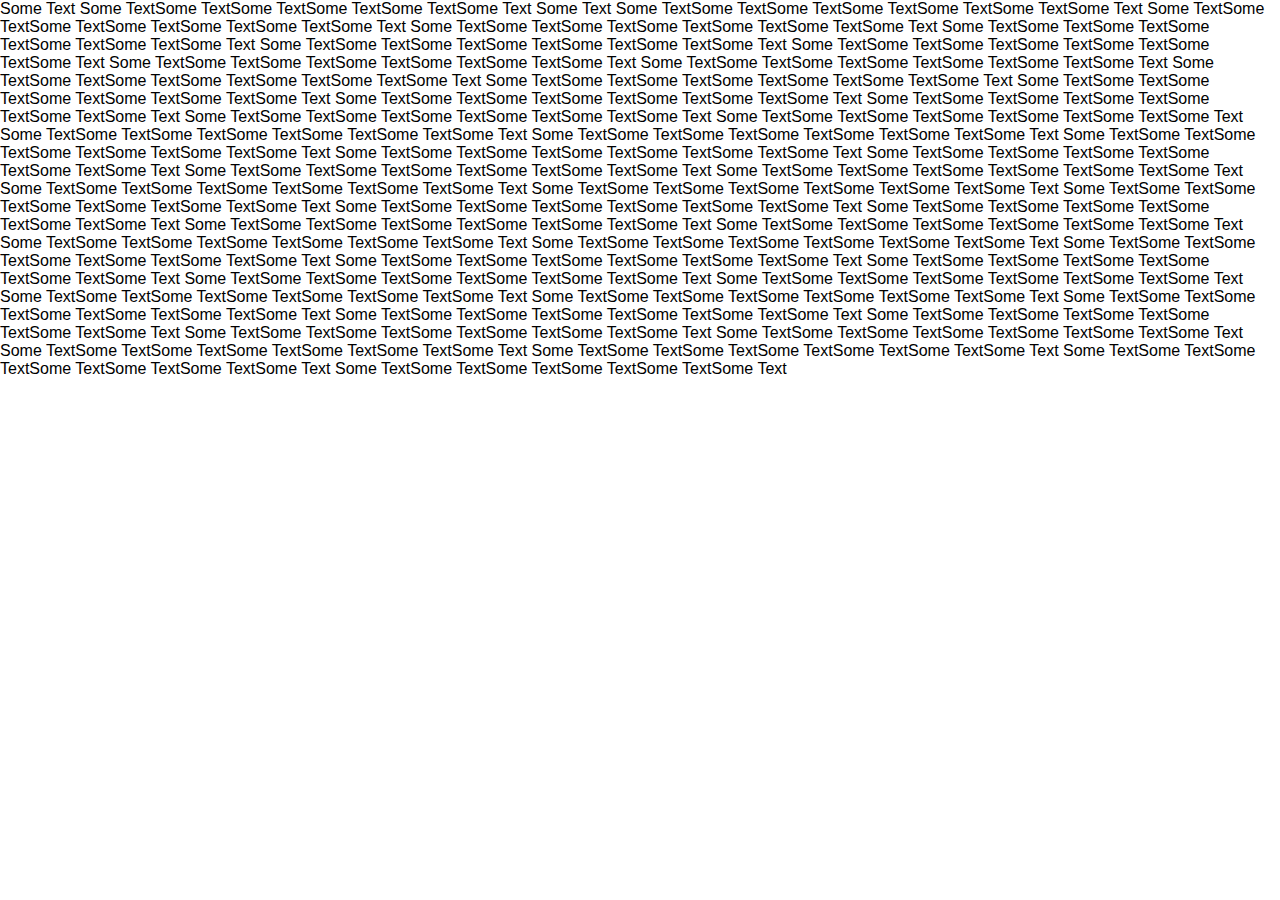
==== about.html @ 3fa18996 "disabled content scroll when on team/about, started about section" ====
<html>
    <head>
        <meta charset="UTF-8">
        <meta http-equiv="content-type" content="text/html;charset=utf-8"/>
        <meta http-equiv="X-UA-Compatible" content="IE=Edge,chrome=1">
        <title>TEDxISTAlameda</title>

		<meta name="description" content="TEDxISTAlameda (x = independently organized TEDx event)."/>
        <link rel="icon" type="image/x-icon" href="images/_favicon.png"/>
        <meta name="viewport" content="initial-scale=1.0, maximum-scale=1.0, user-scalable=no, width=device-width"/>
        <meta property="og:title" content="TEDxISTAlameda"/>
        <meta property="og:type" content="website"/>
        <meta property="og:site_name" content="TEDxISTAlameda"/>
        <meta property="og:url" content="https://tedxistalameda.com/"/>
        <!--<meta property="og:image" content="https://tedxistalameda.com/images/tedxistalameda_social.jpg"/>-->
        <meta property="og:description" content="TEDxISTAlameda."/>
        <meta name="twitter:card" content="summary"/>
        <meta name="twitter:description" content="TEDxISTAlameda."/>
        <meta name="twitter:title" content="TEDxISTAlameda"/>
        <meta name="twitter:site" content="@TEDxISTAlameda"/>
        <!--<meta name="twitter:image" content="https://tedxistalameda.com/images/tedxistalameda_social.jpg"/> -->
		
        <link href="css/tedxistalameda.css" rel="stylesheet" type='text/css'>
		<link href="css/team.css" rel="stylesheet" type='text/css'>

	</head>
    <body>
    <div>
        Some Text Some TextSome TextSome TextSome TextSome TextSome Text Some Text Some TextSome TextSome TextSome TextSome TextSome TextSome Text Some TextSome TextSome TextSome TextSome TextSome TextSome Text Some TextSome TextSome TextSome TextSome TextSome TextSome Text Some TextSome TextSome TextSome TextSome TextSome TextSome Text Some TextSome TextSome TextSome TextSome TextSome TextSome Text Some TextSome TextSome TextSome TextSome TextSome TextSome Text Some TextSome TextSome TextSome TextSome TextSome TextSome Text Some TextSome TextSome TextSome TextSome TextSome TextSome Text Some TextSome TextSome TextSome TextSome TextSome TextSome Text Some TextSome TextSome TextSome TextSome TextSome TextSome Text Some TextSome TextSome TextSome TextSome TextSome TextSome Text Some TextSome TextSome TextSome TextSome TextSome TextSome Text Some TextSome TextSome TextSome TextSome TextSome TextSome Text Some TextSome TextSome TextSome TextSome TextSome TextSome Text Some TextSome TextSome TextSome TextSome TextSome TextSome Text Some TextSome TextSome TextSome TextSome TextSome TextSome Text Some TextSome TextSome TextSome TextSome TextSome TextSome Text Some TextSome TextSome TextSome TextSome TextSome TextSome Text Some TextSome TextSome TextSome TextSome TextSome TextSome Text Some TextSome TextSome TextSome TextSome TextSome TextSome Text Some TextSome TextSome TextSome TextSome TextSome TextSome Text Some TextSome TextSome TextSome TextSome TextSome TextSome Text Some TextSome TextSome TextSome TextSome TextSome TextSome Text Some TextSome TextSome TextSome TextSome TextSome TextSome Text Some TextSome TextSome TextSome TextSome TextSome TextSome Text Some TextSome TextSome TextSome TextSome TextSome TextSome Text Some TextSome TextSome TextSome TextSome TextSome TextSome Text Some TextSome TextSome TextSome TextSome TextSome TextSome Text Some TextSome TextSome TextSome TextSome TextSome TextSome Text Some TextSome TextSome TextSome TextSome TextSome TextSome Text Some TextSome TextSome TextSome TextSome TextSome TextSome Text Some TextSome TextSome TextSome TextSome TextSome TextSome Text Some TextSome TextSome TextSome TextSome TextSome TextSome Text Some TextSome TextSome TextSome TextSome TextSome TextSome Text Some TextSome TextSome TextSome TextSome TextSome TextSome Text Some TextSome TextSome TextSome TextSome TextSome TextSome Text Some TextSome TextSome TextSome TextSome TextSome TextSome Text Some TextSome TextSome TextSome TextSome TextSome TextSome Text Some TextSome TextSome TextSome TextSome TextSome TextSome Text Some TextSome TextSome TextSome TextSome TextSome TextSome Text Some TextSome TextSome TextSome TextSome TextSome TextSome Text Some TextSome TextSome TextSome TextSome TextSome TextSome Text Some TextSome TextSome TextSome TextSome TextSome TextSome Text Some TextSome TextSome TextSome TextSome TextSome TextSome Text Some TextSome TextSome TextSome TextSome TextSome TextSome Text Some TextSome TextSome TextSome TextSome TextSome TextSome Text Some TextSome TextSome TextSome TextSome TextSome Text
    </div>
    </body>
</html>
---- css/tedxistalameda.css ----
/*! horizontal.css | MIT License */

html {
  font-family: Helvetica;
  /* 1 */
  -ms-text-size-adjust: 100%;
  /* 2 */
  -webkit-text-size-adjust: 100%;
  /* 2 */ }

/**
 * Remove default margin.
 */
body {
  margin: 0;}

/* HTML5 display definitions
   ========================================================================== */
/**
 * Correct `block` display not defined for any HTML5 element in IE 8/9.
 * Correct `block` display not defined for `details` or `summary` in IE 10/11
 * and Firefox.
 * Correct `block` display not defined for `main` in IE 11.
 */
article,
aside,
details,
figcaption,
figure,
footer,
header,
hgroup,
main,
menu,
nav,
section,
summary {
  display: block;}

/**
 * 1. Correct `inline-block` display not defined in IE 8/9.
 * 2. Normalize vertical alignment of `progress` in Chrome, Firefox, and Opera.
 */
audio,
canvas,
progress,
video {
  display: inline-block;
  /* 1 */
  vertical-align: baseline;
  /* 2 */ }

/**
 * Prevent modern browsers from displaying `audio` without controls.
 * Remove excess height in iOS 5 devices.
 */
audio:not([controls]) {
  display: none;
  height: 0; }

/**
 * Address `[hidden]` styling not present in IE 8/9/10.
 * Hide the `template` element in IE 8/9/11, Safari, and Firefox < 22.
 */
[hidden],
template {
  display: none; }

/* Links
   ========================================================================== */
/**
 * Remove the gray background color from active links in IE 10.
 */
a {
  background-color: transparent; }

/**
 * Improve readability when focused and also mouse hovered in all browsers.
 */
a:active,
a:hover, a:focus {
  	outline: none; 
  	text-decoration: none;
	color: #ff2100;
}

/* Text-level semantics
   ========================================================================== */
/**
 * Address styling not present in IE 8/9/10/11, Safari, and Chrome.
 */
abbr[title] {
  border-bottom: 1px dotted; }

/**
 * Address style set to `bolder` in Firefox 4+, Safari, and Chrome.
 */
b,
strong {
  font-weight: bold; }

/**
 * Address styling not present in Safari and Chrome.
 */
dfn {
  font-style: italic; }

/**
 * Address variable `h1` font-size and margin within `section` and `article`
 * contexts in Firefox 4+, Safari, and Chrome.
 */
h1 {
  font-size: 2em;
  margin: 0.67em 0; }

/**
 * Address styling not present in IE 8/9.
 */
mark {
  background: #ff0;
  color: #000; }

/**
 * Address inconsistent and variable font size in all browsers.
 */
small {
  font-size: 80%; }

/**
 * Prevent `sub` and `sup` affecting `line-height` in all browsers.
 */
sub,
sup {
  font-size: 75%;
  line-height: 0;
  position: relative;
  vertical-align: baseline; }

sup {
  top: -0.5em; }

sub {
  bottom: -0.25em; }

/* Embedded content
   ========================================================================== */
/**
 * Remove border when inside `a` element in IE 8/9/10.
 */
img {
  border: 0; }

/**
 * Correct overflow not hidden in IE 9/10/11.
 */
svg:not(:root) {
  overflow: hidden; }

/*.nav_logo-svg path {
  fill-opacity: 0;
  stroke: #000;
  stroke-width: 3;
  stroke-dasharray: 870;
  stroke-dashoffset: 870;
  animation: draw 10s 1 linear forwards;
}*/

@keyframes draw {
  95% {
    stroke-dashoffset: 0;
	fill-opacity: 0;
  }
  100% {
	stroke-width: 0;
	fill-opacity: 1;
  }
}

.pirates {
	position: absolute;
  	margin: auto;
	left: 0;
	top: -110px;
	z-index: -1;
	transform: scaleX(-1);
}

.pirates path {
  fill-opacity: 0;
  stroke: #FFF;
  stroke-width: 3;
  stroke-dasharray: 870;
  stroke-dashoffset: 870;
  animation: draw 10s 1 linear forwards;
}



/* Grouping content
   ========================================================================== */
/**
 * Address margin not present in IE 8/9 and Safari.
 */
figure {
  margin: 1em 40px; }

/**
 * Address differences between Firefox and other browsers.
 */
hr {
  -moz-box-sizing: content-box;
  box-sizing: content-box;
  height: 0; }

/**
 * Contain overflow in all browsers.
 */
pre {
  overflow: auto; }

/**
 * Address odd `em`-unit font size rendering in all browsers.
 */
code,
kbd,
pre,
samp {
  font-family: monospace, monospace;
  font-size: 1em; }

/* Forms
   ========================================================================== */
/**
 * Known limitation: by default, Chrome and Safari on OS X allow very limited
 * styling of `select`, unless a `border` property is set.
 */
/**
 * 1. Correct color not being inherited.
 *    Known issue: affects color of disabled elements.
 * 2. Correct font properties not being inherited.
 * 3. Address margins set differently in Firefox 4+, Safari, and Chrome.
 */
button,
input,
optgroup,
select,
textarea {
  color: inherit;
  /* 1 */
  font: inherit;
  /* 2 */
  margin: 0;
  /* 3 */ }

/**
 * Address `overflow` set to `hidden` in IE 8/9/10/11.
 */
button {
  overflow: visible; }

/**
 * Address inconsistent `text-transform` inheritance for `button` and `select`.
 * All other form control elements do not inherit `text-transform` values.
 * Correct `button` style inheritance in Firefox, IE 8/9/10/11, and Opera.
 * Correct `select` style inheritance in Firefox.
 */
button,
select {
  text-transform: none; }

/**
 * 1. Avoid the WebKit bug in Android 4.0.* where (2) destroys native `audio`
 *    and `video` controls.
 * 2. Correct inability to style clickable `input` types in iOS.
 * 3. Improve usability and consistency of cursor style between image-type
 *    `input` and others.
 */
button,
html input[type="button"],
input[type="reset"],
input[type="submit"] {
  -webkit-appearance: button;
  /* 2 */
  cursor: pointer;
  /* 3 */ }

/**
 * Re-set default cursor for disabled elements.
 */
button[disabled],
html input[disabled] {
  cursor: default; }

/**
 * Remove inner padding and border in Firefox 4+.
 */
button::-moz-focus-inner,
input::-moz-focus-inner {
  border: 0;
  padding: 0; }

/**
 * Address Firefox 4+ setting `line-height` on `input` using `!important` in
 * the UA stylesheet.
 */
input {
  line-height: normal; }

/**
 * It's recommended that you don't attempt to style these elements.
 * Firefox's implementation doesn't respect box-sizing, padding, or width.
 *
 * 1. Address box sizing set to `content-box` in IE 8/9/10.
 * 2. Remove excess padding in IE 8/9/10.
 */
input[type="checkbox"],
input[type="radio"] {
  box-sizing: border-box;
  /* 1 */
  padding: 0;
  /* 2 */ }

/**
 * Fix the cursor style for Chrome's increment/decrement buttons. For certain
 * `font-size` values of the `input`, it causes the cursor style of the
 * decrement button to change from `default` to `text`.
 */
input[type="number"]::-webkit-inner-spin-button,
input[type="number"]::-webkit-outer-spin-button {
  height: auto; }

/**
 * 1. Address `appearance` set to `searchfield` in Safari and Chrome.
 * 2. Address `box-sizing` set to `border-box` in Safari and Chrome
 *    (include `-moz` to future-proof).
 */
input[type="search"] {
  -webkit-appearance: textfield;
  /* 1 */
  -moz-box-sizing: content-box;
  -webkit-box-sizing: content-box;
  /* 2 */
  box-sizing: content-box; }

/**
 * Remove inner padding and search cancel button in Safari and Chrome on OS X.
 * Safari (but not Chrome) clips the cancel button when the search input has
 * padding (and `textfield` appearance).
 */
input[type="search"]::-webkit-search-cancel-button,
input[type="search"]::-webkit-search-decoration {
  -webkit-appearance: none; }

/**
 * Define consistent border, margin, and padding.
 */
fieldset {
  border: 1px solid #c0c0c0;
  margin: 0 2px;
  padding: 0.35em 0.625em 0.75em; }

/**
 * 1. Correct `color` not being inherited in IE 8/9/10/11.
 * 2. Remove padding so people aren't caught out if they zero out fieldsets.
 */
legend {
  border: 0;
  /* 1 */
  padding: 0;
  /* 2 */ }

/**
 * Remove default vertical scrollbar in IE 8/9/10/11.
 */
textarea {
  overflow: auto; }

/**
 * Don't inherit the `font-weight` (applied by a rule above).
 * NOTE: the default cannot safely be changed in Chrome and Safari on OS X.
 */
optgroup {
  font-weight: bold; }

/* Tables
   ========================================================================== */
/**
 * Remove most spacing between table cells.
 */
table {
    border-collapse: collapse;
    border-spacing: 0;
}

td, th {
    padding: 0;
}

* {
    box-sizing: border-box;
    -webkit-box-sizing: border-box;
    -moz-box-sizing: border-box; }

h2 p {
	margin: 0;
}

ul,
li {
  display: inline-block;
  list-style-type: none;
  margin: 0;
  padding: 0; }

.group:after, .menu__artist-grid:after, .menu__col-container:after {
    content: "";
    display: table;
    clear: both;
}

html, body {
    margin: 0;
    padding: 0;
    color: #000;
    height: 100%;
    width: 100%;
    overflow: hidden;
}

body {
    background: #FFF;
}

html {
    overflow-y: scroll;
}


/* Starts here -------------------- */
main {
  font-family: "Helvetica", Helvetica, "Helvetica Neue", HelveticaNeue, Arial, sans-serif;
  overflow-y: scroll; }


/* NAVIGATION BAR ----------------- */
.nav {
    position: fixed;
    width: 100%;
    min-height: 50px;
    height: 10vh;
    padding-top: 10px;
    z-index: 5;
	visibility: hidden;
	background-color: rgba(255,255,255,0.8)
}

/* TEDxISTAlameda LOGO - svg */
.nav_logo {
    width: 100%;
    height: auto;
    min-height: 50px;
    display: inherit;
    overflow: hidden;
    cursor: default !important; 
    text-align: center;
	filter: blur(0px);
}

.logo-container {
    width: 20%;
    min-width: 256px;
    margin-left: auto;
    margin-right: auto;
    height: 0;
    /* this formula makes sure the aspect ratio of the container equals that of the svg graphic 
    padding-top: (svg height / svg width) * width-value;*/
    padding-top: 4%;
    position: relative;
}

@media(max-width:640px){
   .logo-container {
    float: left;
    margin-left: 3vw;
    margin-right: 0;
}
}

.nav_logo-svg {
	margin-top: 0px;
    position: absolute;
    top: 0; left: 0;
}

/* Hamburguer menu - svg */
body input + label {
  	position: absolute;
  	padding: 5px;
	height 25px;
	width: 25px;
	top: 40%;
	right: 10%;
	z-index: 6;
}
body input + label span {
  position: absolute;
  width: 100%;
  height: 2px;
  top: 50%;
  margin-top: -1px;
  left: 0;
  display: block;
  background: #000;
  transition: 0.2s ease-in-out;
  -moz-transition: 0.2s ease-in-out;
  -webkit-transition: 0.2s ease-in-out;
}
body input + label span:first-child {
  top: -2px;
}
body input + label span:last-child {
  top: 12px;
}

body label:hover {
  cursor: pointer;
}

body input:checked + label span {
  opacity: 0;
  top: 50%;
}
body input:checked + label span:first-child {
  opacity: 1;
  transform: translate(0px, 0px) rotate(-45deg);
}
body input:checked + label span:last-child {
  opacity: 1;
  transform: translate(0px, 0px) rotate(45deg);
}

@media all and (min-width: 1020px) {
    body input + label {
        right: auto;
        left: 50%;
        margin-left: 450px;
    }
}
@media all and (min-width: 1300px) {
    body input + label {
        margin-left: 600px;
    }
}

/* Close button from fullscreen / expandable view - svg */
.nav_x {
    position: absolute;
    top: -30px;
    left: 10%;
    width: 26px;
    height: 26px;
    cursor: pointer;
    z-index: 10;
    transition: transform .2s ease-in-out;
	-moz-transition: transform .2s ease-in-out;
	-webkit-transition: transform .2s ease-in-out;
}
.nav_x:hover {
	transform: translate(-4px,4px) rotate(-90deg);
}

.nav_x span {
	position: absolute;
	top: 60%;
	height: 2px;
	width: 100%;
  	display: inline-block;
  	background: #000;
}
.nav_x span:first-child {
	transform: rotate(45deg);
}
.nav_x span:last-child {
	transform: rotate(-45deg);
}
@media all and (min-width: 1020px) {
    .nav_x {
        left: 50%;
        margin-left: -483px;
    }
}
@media all and (min-width: 1300px) {
    .nav_x {
        margin-left: -600px;
    }
}
/* -------------------------------- */


/* NAVIGATION - LEFT AND RIGHT ARROWS - svg */
.desktop .arrow-left:hover .arrow-left__svg {
    transform: translateX(-8px);
}
.desktop .arrow-right:hover .arrow-right__svg {
    transform: translateX(8px);
}

.list-mask {
    position: absolute;
    width: 100%;
    height: 100%;
    top: 0;
    left: 0;
    overflow: hidden;
	filter: none;
	transition: filter 1s ease-in-out 1s;
}

.blurred {
	filter: blur(10px);
	transition: filter 1s ease-in-out 0.3s;
}

.arrow-left {
    width: 40px;
    height: 58px;
    position: absolute;
    top: 50%;
    left: -80px;
    margin-top: -30px;
    z-index: 3;
    cursor: pointer;
    transition: left .3s ease-in-out;
}

.arrow-left-show {
    left: 0;
}

@media all and (min-width: 330px) {
    .arrow-left-show {
        left: 15px;
    }
}
@media all and (min-width: 780px) {
    .arrow-left-show {
        left: 25px;
    }
}

.arrow-left_svg {
    width: 16px;
    margin: 12px 0 0 12px;
    transition: transform .2s ease-in-out;
}

.arrow-left_shape {
    fill: #000;
}

.arrow-right {
    width: 40px;
    height: 58px;
    position: absolute;
    top: 50%;
    right: -80px;
    margin-top: -30px;
    z-index: 3;
    cursor: pointer;
    transition: right .3s ease-in-out;
}

.arrow-right-show {
    right: 0px;
}

@media all and (min-width: 330px) {
    .arrow-right-show {
        right: 15px;
    }
}
@media all and (min-width: 780px) {
    .arrow-right-show {
        right: 25px;
    }
}

.arrow-right_svg {
    width: 16px;
    margin: 12px 0 0 12px;
    transition: transform .2s ease-in-out;
}

.arrow-right_shape {
    fill: #000;
}
/* -------------------------------- */

/* CONTENT TEAM & ABOUT ----------- */
body input ~ div {
  background-color: rgba(255,255,255,0.8); /*#E0E0E0;*/
  position: fixed;
  overflow-y: scroll;
  top: 90px; bottom: 0; left: 0; right: 0;
  width: 100%; height: 0%;
  transition: 0.5s ease-in-out 0.8s;
  -moz-transition: 0.5s ease-in-out 0.8s;
  -webkit-transition: 0.5s ease-in-out 0.8s;
}

/*
body input ~ div > ul {
  text-align: center;
  position: absolute;
  top: 35%;
  left: 20%;
  right: 20%;
}
body input ~ div > ul > li {
  opacity: 0;
  transition: .5s;
  transition-delay: 0s;
  -moz-transition: .5s;
  -moz-transition-delay: 0s;
  -webkit-transition: .5s;
  -webkit-transition-delay: 0s;
}
body input ~ div > ul > li > a {
  text-decoration: none;
  text-transform: uppercase;
  color: #000;
  font-weight: 700;
  font-family: sans-serif;
  display: block;
  padding: 30px;
}*/

body input:checked ~ div {
	height: 100%;
	/*border: 10px solid #FFF;*/
    transition: height 0.5s ease-in-out 0.2s;
    -moz-transition: height 0.5s ease-in-out 0.2s;
    -webkit-transition: height 0.5s ease-in-out 0.2s;
}

body input ~ div .new_section {
	
    font-size: 36px;
    color: #000 !important;
	font-weight: 200;
	letter-spacing: 1px;
    text-align: center;
    height: auto;
    
	padding: 0;
	opacity: 0;
	transition: 0.5s ease-in-out 0.6s;
	-moz-transition: 0.5s ease-in-out 0.6s;
	-webkit-transition: 0.5s ease-in-out 0.6s;
}

body input:checked ~ div .new_section {
	opacity: 1;
	transition: opacity 0.8s ease-in-out 0.4s;
	-moz-transition: opacity 0.8s ease-in-out 0.4s;
	-webkit-transition: opacity 0.8s ease-in-out 0.4s;
}

body input ~ div .new_section a {
	color: #000;
} 

body input:checked ~ div .new_section_button {
	cursor: pointer;
    transition: color .3s linear;
	-moz-transition: color .3s linear;
	-webkit-transition: color .3s linear;
}

body input ~ div .new_section_button-selected, 
body input ~ div .new_section a:hover {
	color: #FF2100 !important;
}

body input:checked ~ div .new_section_button-selected, 
body input:checked ~ div .new_section a:hover {
	color: #FF2100 !important;
}

body input ~ div .content-list{
	visibility: hidden;
	width: 100%;
	opacity: 0;
	transition: 0.5s ease-in-out 0.4s;
	-moz-transition: 0.5s ease-in-out 0.4s;
	-webkit-transition: 0.5s ease-in-out 0.4s;
}

body input:checked ~ div .content-list{
	visibility: visible;
	opacity: 1;
	transition: opacity 0.5s ease-in-out 0.6s;
	-moz-transition: opacity 0.5s ease-in-out 0.6s;
	-webkit-transition: opacity 0.5s ease-in-out 0.6s;
}

.content {
	position: fixed;
	/*display: inline-grid;*/
	width: 90vw;
    height: 60vh; 
	text-align: center;
    bottom: 20vh;
	margin: 0 5vw 0 5vw;
	opacity: 0;
	color: #FF2100;
	transition: opacity 0.8s ease-in-out 0.1s;
	-moz-transition: opacity 0.8s ease-in-out 0.1s;
	-webkit-transition: opacity 0.8s ease-in-out 0.1s;
}

.content_selected {
	opacity: 1;
}

.content-text {
    margin-top: 3vw;
}

body input ~ div .footnote {
	position: fixed;
	width: 100%;
	bottom: 20px;
	margin: 0 auto;
	font-size: 12px;
	font-weight: 400;
	color: #ff2100;
	text-align: center;
	visibility: hidden;
	opacity: 0;
	background-color: rgba(255,255,255,0,5);
	transition: 0.4s ease-in-out 0.2s;
	-moz-transition: 0.4s ease-in-out 0.2s;
	-webkit-transition: 0.4s ease-in-out 0.2s;
}

body input:checked ~ div .footnote {
	opacity: 1;
	visibility: visible;
	transition: opacity 0.5s ease-in-out 0.8s;
	-moz-transition: opacity 0.5s ease-in-out 0.8s;
	-webkit-transition: opacity 0.5s ease-in-out 0.8s;
}

/* -------------------------------- */

/* MENU-LIST OPTIONS -------------- */
.menu-list {
    position: absolute;
    bottom: 50px;
    width: 100%;
    text-align: center;
	vertical-align: center;
    opacity: 0;
	z-index: 0;
	text-decoration: none;
	transition: filter 1s ease-in-out 0.5s;
}

@media all and (min-width: 780px) {
    .menu-list {
        bottom: 30px;
    }
}

.menu-list_item {
    color: #000;
    /*height: 30px;*/
    display: inline-block;
    font-size: 20px;
    padding: 0;
    font-weight: 400;
    margin: 0 0 0 40px;
    letter-spacing: 1px;
    font-family: "Helvetica";
	text-transform: uppercase;
	text-decoration: none;
    transition: color .3s linear;
}

@media all and (min-width: 780px) {
    .menu-list_item {
        font-size: 20px;
        margin-right: 13px;
    }
}

.menu-list_item-disabled {
    color: #ccc !important;
}

.menu-list_item-selected, .menu-list_item:hover {
	color: #ff2100; 
	font-weight: 400;
	text-decoration: none;
}

.menu-list .menu-list_item-disabled.menu-list_item-selected {
    border-color: #ccc !important;
}
/* -------------------------------- */

/* LIST --------------------------- */
.list {
    position: absolute;
    visibility: hidden;
    z-index: 2;
}

.list_item {
    width: 800px;
    height: 500px;
    position: absolute;
    z-index: 0;
}

.list_bg {
    width: 100%;
    height: 100%;
    position: absolute;
    background-color: #00A0E4;
}
.list_item:nth-child(1) .list_bg {
	background-color: #E0E0E0;
}
.list_item:nth-child(2) .list_bg {
	background-color: #00A0E4; /* CHANGE COLOR */
}
.list_item:nth-child(3) .list_bg {
	background-color: #E0E0E0; /* CHANGE COLOR */
}
.list_item:nth-child(4) .list_bg {
	background-color: #292929;
}
.list_item:nth-child(5) .list_bg {
	background-color: #E0E0E0;
}

.bg {
	width: 100%;
    height: 100%;
    position: absolute;
	background-size: cover;
	overflow: hidden;
}

.list_title {
    font-size: 85px;
    line-height: 1em;
	letter-spacing: -5px;
	font-weight: 600;
    color: #FFF;
    position: absolute;
    top: 37%;
    margin-top: -210px;
	margin-left: 0;
    width: 50%;
    text-align: left;
}

.list_subtitle {
	font-size: 22px;
    line-height: 1em;
	font-weight: 600;
    color: #FFF;
    position: absolute;
    top: 37%;
    margin-top: -6%;
	margin-left: 15px;
	display: flex;
    text-align: left;
	opacity: 0;
}

.list_subtitle span:nth-child(1) {
	color:#ff2100; 
	width: 50px;
	opacity: 0;
}

.list_subtitle span:nth-child(2) {
	width: 103px;
	opacity: 0;
}

.list_subtitle span:nth-child(3) {
	width: 115px;
	opacity: 0;
}

.list_blurb {
	font-size: 18px;
	font-weight: 500;
    color: #FFF;
	line-height: 32px;
    position: absolute;
    top: 37%;
	margin-top: 25%;
	margin-left: 15px;
    width: 290px;
    text-align: left;
	opacity: 0;
}

.list_blurb_partners {
	font-size: 15px;
	font-weight: 500;
    color: #FFF;
	line-height: 32px;
    position: absolute;
    top: 37%;
	margin-top: 16%;
	margin-left: 15px;
    width: 290px;
	line-height: 150%;
    text-align: left;
	opacity: 0;
}

@media all and (min-width: 350px) {
    .list_title {
        font-size: 100px;
		letter-spacing: -10px;
		margin-top: -220px;
	}
	.list_subtitle {
		font-size: 27px;
		margin-top: 1%;
	}
	.list_subtitle span:nth-child(1) {
		width: 58px;
	}
	.list_subtitle span:nth-child(2) {
		width: 122px;
	}
	.list_subtitle span:nth-child(3) {
		width: 145px;
	}
	.list_blurb {
		font-size: 20px;
		width: 320px;
		margin-top: 25%;
	}
	.list_blurb_partners {
		font-size: 17px;
		width: 330px;
		margin-top: 8%;
	}
}
@media all and (min-width: 550px) {
    .list_title {
        font-size: 143px;
		letter-spacing: -10px;
		margin-top: -215px;
	}
	.list_subtitle {
		font-size: 36px;
		margin-top: 3.5%;
	}
	.list_subtitle span:nth-child(1) {
		width: 86px;
	}
	.list_subtitle span:nth-child(2) {
		width: 173px;
	}
	.list_subtitle span:nth-child(3) {
		width: 190px;
	}
	.list_blurb {
		font-size: 20px;
		width: 400px;
		margin-top: 22%;
	}
	.list_blurb_partners {
		font-size: 20px;
		width: 500px;
		line-height: 160%;
		margin-top: 7%;
	}
}
@media all and (min-width: 780px) {
    .list_title {
        font-size: 180px;
		letter-spacing: -15px;
		margin-top: -255px;
    }
	.list_subtitle {
		font-size: 45px;
		margin-top: 3%;
	}
	.list_subtitle span:nth-child(1) {
		width: 107px;
	}
	.list_subtitle span:nth-child(2) {
		width: 215px;
	}
	.list_subtitle span:nth-child(3) {
		width: 240px;
	}
	.list_blurb {
		width: 450px;
		margin-top: 16%;
	}
	.list_blurb_partners {
		width: 600px;
		line-height: 180%;
		margin-top: 6%;
	}
}
@media all and (min-width: 1220px) {
    .list_title {
        font-size: 230px;
    }
	.list_subtitle {
		font-size: 61px;
		margin-top: 5%;
	}
	.list_subtitle span:nth-child(1) {
		width: 140px;
	}
	.list_subtitle span:nth-child(2) {
		width: 290px;
	}
	.list_subtitle span:nth-child(3) {
		width: 320px;
	}
	.list_blurb {
		font-size: 24px;
	}
	.list_blurb_partners {
		width: 680px;
		line-height: 200%;
		font-size: 24px;
		margin-top: 8%;
	}
}
@media all and (min-width: 1500px) {
	.list_blurb {
		font-size: 25px;
	}
	.list_blurb_partners {
		font-size: 25px;
	}
}


.list_header {
    position: absolute;
    width: 100%;
    height: 100%;
    overflow: hidden;
}

.list_photo {
	position: absolute;
	width: 400px;
	height: 400px;
	margin-left: -200px;
    margin-top: -200px;
	left: 50%;
	top:50%;
	display: block;
	overflow: hidden;
	box-shadow: 4px 4px 4px 2px rgba(50, 50, 50, 0.15);
	border-color: #fff;
	border-style: solid;
	border-width: 10px 10px 40px 10px;
	transform: filter 0.7s ease-in-out;
	filter: none;
	z-index: 4;
}
.list_photo img {
	width: 400px;
	height: 400px;
	object-fit: cover;
	background-color: #fff;
	transform: scale(1.03);
}

.list_photo .blur {
	filter: blur(4px);
	transform: filter 0.7s ease-in-out;
}
/* -------------------------------- */

/* SECTION ------------------------ */
.item_section {
	display: none;
	position: relative;
	width: 942px;
	height: 260px!important;
	margin: 0px auto 40px auto;
	top: 1240px;
	overflow: hidden;
}

.item_section_news {
	display: none;
	position: relative;
	width: 300px;
	height: 100px; /* Dummy value */
	margin: 0px auto 40px auto;
	top: 1040px; 
	overflow: hidden;
}

.item_section_contest {
	display: none;
	position: relative;
	width: 100%;
	height: 100px; /* Dummy value */
	margin: 0px auto 0px auto;
	top: 100%;
	overflow: hidden;
	background: #000;
}

.item_section_intro {
	display: none;
	position: relative;
	width: 100%;
	height: 100px; /* Dummy value */
	margin: 0px auto 0px auto;
	top: 100%;
	overflow: hidden;
	background: #FFF;
}

.edition{
	display: none;
	width: 942px;
	height: 260px!important;
	margin: 0px auto 40px auto;
	position: relative;
	top: 1240px;
	overflow: hidden;
}

.section__col {
    width: 460px;
	height: 260px;
    margin: 0;
	padding:0;
	float: left;
	background-color: #FFF;
	overflow: hidden;
	position: relative;
}

.section__col:last-child{
	padding: 40px 40px 0px 40px;
}

.section_title {
	position: absolute;
	text-align: center;
	top: 0;
	width: 100%;
	margin: 0;
	z-index: 0;
}

.year {
	font-size: 125px;
	font-weight: 600;
	color: #ff2100;
	display: block;
	margin-bottom: 20px;
	margin-top: 0px;
}

.year:after{
	content: '';
    position: absolute;
    top: 143px;
	left: 0; right: 0;
	margin-left: auto;
	margin-right: auto;
    width: 300px;
    height: 3px;
    background: #292929;
}

.theme {
	font-size: 27px;
	font-weight: 600;
	color: #292929;
}

.theme:after {
	content: '';
    position: absolute;
    top: 213px;
	left: 0; right: 0;
	margin-left: auto;
	margin-right: auto;
    width: 300px;
    height: 3px;
    background: #292929;	
}

.talkcontainer {
	height:100%;
	width:100%;
	overflow:hidden;
	cursor:pointer;
	background: #000;
}

.imgtalk{
	width: 460px;
	height: 360px;
	background-color: #e0e0e0;
	transform: translate(0,-13.9%);
	clip: inset(13.9% 0 13.9% 0);
}

.videotalk{
	width: 100%;
	height: 100%;
}

.hoverlay {
  width: 100%;
  height: 100%;
  position: absolute;
  overflow: hidden;
  top: 0;
  left: 0;
  background: url("../images/ui/youtube1.svg") center / 50px 50px no-repeat;
}

.section__col:hover .hoverlay {
  background: url("../images/ui/youtube2.svg") center / 50px 50px no-repeat;
}

.main-header {
	color: #292929;
	font-size: 29px;
	line-height: 30px;
	font-weight: 700;
	margin: 10px 0 0 0;
}

.main-header:after {
    content: '';
    position: absolute;
    top: 30px;
    left: 40px;
    width: 60px;
    height: 5px;
    background: #ff2100;
}

.speaker{
	color:#ff2100; 
	font-size: 24px;
	margin: 10px 0 10px 0;
}

.excerpt{
	color: #292929;
	font-size: 15px;
	font-weight: 100;
	line-height: 20px;
	margin: 15px 0 15px 0;
}

@media all and (max-width: 1500px) {
	.item_section {
		width: 942px;
	}
	.section__col:first-child {
        width: 460px;
		height: 260px;
    }
    .section__col:last-child {
        width: 480px;
		height: 260px;
    }
}
@media all and (max-width: 1100px) {
	.edition{
		width: 460px;
		height: 200px!important;
	}
	.year {
		margin-top: 20px;
		font-size: 90px;
	}
	.year:after {
		top: 125px;
		width: 250px;
	}
	.theme {
		font-size: 18px;
	}
	.theme:after {
		top: 181px;
		width: 250px;
	}
	.item_section {
		width: 460px;
		height: 500px!important;
	}
	.section__col:first-child {
        width: 460px;
		height: 260px;
    }
    .section__col:last-child {
        width: 460px;
		height: 240px;
    }
	.main-header {
		font-size: 25px;
	}
	.speaker{
		margin: 10px 0 10px 0;
		font-size: 22px;
	}
	.excerpt{
		font-size: 14px;
	}
}
@media all and (max-width: 600px) {
	.edition {
		width: 300px;
		height: 160px!important;
	}
	.year {
		margin-top: 0px;
		font-size: 70px;
	}
	.year:after {
		top: 82px;
		width: 200px;
	}
	.theme {
		font-size: 17px;
	}
	.theme:after {
		display: none;
	}
	.item_section {
		width: 300px;
		height: 370px!important;
	}
	.section__col:first-child {
        width: 300px;
		height: 170px;
    }
    .section__col:last-child {
        width: 300px;
		height: 200px;
		padding: 20px;
    }
	.imgtalk{
		width: 300px;
		height: 236px;

	}
	.main-header {
		font-size: 17px;
		line-height: 22px;
	}
	.main-header:after{
		top:20px;
		left:20px;
		height: 4px;
	}
	.speaker{
		margin: 5px 0 10px 0;
		font-size: 17px;
	}
	.excerpt{
		margin-top: 10px;
		font-size: 11px;
		line-height: 18px;
	}
}

.album__artwork {
    width: 280px;
    height: 210px;
    background-color: #e0e0e0;
	transform: translate(0,-13.8%);
	clip-path: inset(13.8% 0 13.8% 0);
}

@media all and (min-width: 350px) {
    .album__artwork {
        width: 330px;
        height: 248px;
    }
}

@media all and (min-width: 740px) {
    .album__artwork {
        width: 480px;
        height: 360px;
    }
}

@media all and (min-width: 1100px) {
    .album__artwork {
        width: 480px;
        height: 360px;
    }
}

@media all and (min-width: 1300px) {
    .album__artwork {
        width: 480px;
        height: 360px;
    }
}

@media all and (min-width: 1500px) {
    .album__artwork {
        width: 576px;
        height: 432px;
    }
}
/* -------------------------------- */

/* PAGE FOOTER -------------------- */
.page_footer {
	position: relative;
	display: none;
	width: 100%;
	height: 180px!important;
	left: 0;
	top: 1280px;
	overflow: hidden;
	background: rgba(255,255,255,1);
	border-top: 5px solid #ff2100 !important;
}

.page_footer .copyright {
    position: relative;
	font-size: 12px;
	font-weight: 500;
    bottom: 20px;
    width: 100%;
    text-align: center;
    color: #ff2100;
}

.page_footer .footer_title {
	width: 944px;
    display: flex;
	margin: 25px auto 8px auto;
	overflow: hidden;
	clear: both;
}
.page_footer .title {
	float: left;
	width: 460px;
    color: #292929;
    display: block;
    font-size: 20px;
	font-weight: 600;
	border-bottom: 1px solid #292929;
	padding: 0 0 8px 0;
}

.title:first-child{
	width: 320px;
	text-align: left;
}

.title:last-child{
	width: 600px;
	margin-left: 24px;
	text-align: left;
}

.page_footer .subscribe_button {
    background-color: #ff2100;
    color: #fff;
    padding: 9px 12px;
    font-size: 16px;
	letter-spacing: 1px;
	text-align: center;
	width: 170px;
	margin: 0 0 0 10px;
	border: 0;
}

.footer_section {
	width: 944px;
    display: flex;
	margin: 4px auto 45px auto;
	overflow: hidden;    
	clear: both;
}

.fb_svg {
	width: 30px;
	height: 30px;
	margin-right: 10px;
	fill: #000;
}
.fb_svg:hover {
	fill: #ff2100;
}

.tw_svg {
	width: 30px;
	height: 30px;
	margin-right: 10px;
	margin-left: 8px;
	fill: #000;
}

.tw_svg:hover {
	fill: #ff2100;
}

.it_svg {
	width: 30px;
	height: 30px;
	margin-right: 10px;
	margin-left: 10px;
	fill: #000;
}

.it_svg:hover {
	fill: #ff2100;
}

.in_svg {
	width: 30px;
	height: 30px;
	margin-right: 12px;
	margin-left: 10px;
	fill: #000;
}

.in_svg:hover{
	fill: #ff2100;
}

.mail_svg {
	width: 30px;
	height: 30px;
	margin-right: 5px;
	fill: #e0e0e0;
}

.footer_logos {
	display: inline-flex;
	width: 320px;
	text-align: left;
	margin-top: 8px;
}

.footer_subscribe {
	width: 600px;
	height: 40px;
	margin-left: 24px;
	margin-top: 8px;
	display: inline-flex;
}

.input_text {
	width: 380px;
	height: 34px;
	font-size: 20px;
	color: #292929;
	background-color: transparent;
	border: 0;
	border-bottom: 1px solid #e0e0e0;
}

/* do not group these rules */
*::-webkit-input-placeholder {
    color: #e0e0e0;
}
*:-moz-placeholder {
    /* FF 4-18 */
    color: #e0e0e0;
}
*::-moz-placeholder {
    /* FF 19+ */
    color: #e0e0e0;
}
*:-ms-input-placeholder {
    /* IE 10+ */
    color: #e0e0e0;
}

@media all and (max-width: 1100px) {
	.page_footer .footer_title {
		width: 700px;
		margin: 25px auto 8px auto;
	}
	.page_footer .title {
		font-size: 19px;
	}

	.title:first-child{
		width: 240px;
	}

	.title:last-child{
		width: 440px;
		margin-left: 20px;
	}

	.footer_section {
		width: 700px;
	}

	.fb_svg {
		width: 25px;
		height: 25px;
	}

	.tw_svg {
		width: 25px;
		height: 25px;
	}

	.it_svg {
		width: 25px;
		height: 25px;
	}

	.in_svg {
		width: 25px;
		height: 25px;
	}

	.mail_svg {
		width: 25px;
		height: 25px;
		margin-top: 2px;
	}

	.footer_logos {
		width: 240px;
		margin-top: 5px;
	}

	.footer_subscribe {
		width: 440px;
		margin-left: 19px;
		margin-top: 5px;
	}

	.subscribe_button {
		padding: 9px 4px!important;
		font-size: 14px!important;
		width: 120px!important;
		margin: 0!important;
	}

	.input_text {
		width: 285px;
		height: 25px;
		font-size: 17px;
		padding-top: 0px;
	}
}
@media all and (max-width: 800px) {
	.page_footer {
		height: 140px;
	}

	.page_footer .copyright {
		bottom: 40px;
	}

	.page_footer .footer_title {
		width: 480px;
		margin: 25px auto 8px auto;
	}
	.page_footer .title {
		font-size: 16px;
	}
	
	.title:first-child{
		width: 180px;
	}

	.title:last-child{
		width: 300px;
		margin-left: 20px;
	}

	.footer_section {
		width: 480px;
	}

	.fb_svg {
		width: 20px;
		height: 20px;
	}

	.tw_svg {
		width: 20px;
		height: 20px;
	}

	.it_svg {
		width: 20px;
		height: 20px;
	}

	.in_svg {
		width: 20px;
		height: 20px;
	}

	.mail_svg {
		width: 20px;
		height: 20px;
	}

	.footer_logos {
		width: 180px;
		margin-top: 3px;
	}

	.footer_subscribe {
		width: 300px;
		margin-left: 19px;
		margin-top: 3px;
	}

	.subscribe_button {
		padding: 6px 5px!important;
		font-size: 12px!important;
		width: 70px!important;
	}

	.input_text {
		width: 188px;
		height: 20px;
		font-size: 13px;
	}
}
@media all and (max-width: 550px) {
	.page_footer {
		height: 160px!important;
	}

	.page_footer .copyright {
		bottom: 10px;
	}

	.page_footer .footer_title {
		display: none;
	}
	
	.footer_section {
		display: block;
		margin: 20px auto;
		text-align: center;
		width: 280px;
	}

	.fb_svg {
		width: 25px;
		height: 25px;
	}

	.tw_svg {
		width: 25px;
		height: 25px;
	}

	.it_svg {
		width: 25px;
		height: 25px;
	}

	.in_svg {
		width: 25px;
		height: 25px;
	}

	.mail_svg {
		width: 20px;
		height: 20px;
	}

	.footer_logos {
		width: 167px;
		margin-bottom: 10px;
		padding-bottom: 10px;
		border-bottom: 1px solid #292929;
	}

	.footer_subscribe {
		width: 300px;
		margin-top: 5px;
		margin-left: 0px;
	}

	.subscribe_button {
		padding: 6px 6px!important;
		font-size: 12px!important;
		width: 72px!important;
	}

	.input_text {
		width: 180px;
		height: 20px;
		font-size: 14px;
	}
}
/* -------------------------------- */

.album__name {
    font-size: 24px;
	font-weight: 900;
    display: block;
    line-height: 1em;
    margin-bottom: 10px;
}

@media all and (min-width: 1100px) {
    .album__name {
        font-size: 28px;
    }
}

@media all and (min-width: 1300px) {
    .album__name {
		margin-top: -40px;
        font-size: 28px;
		line-height: 1.2em;
    }
}

.album__band {
    font-size: 18px;
    display: block;
    margin-bottom: 35px;
}

@media all and (min-width: 1100px) {
    .album__band {
        font-size: 18px;
    }
}

@media all and (min-width: 1300px) {
    .album__band {
        font-size: 30px;
    }
}

.album__designer {
	font-size: 35px;
    display: block;
    margin-bottom: 35px;
}

.album__designer a, .album__designer span {
    color: #003264;
    font-family: "Adelle SansW01-Regular";
    cursor: pointer;
    border-bottom: 1px solid #003264;
    line-height: 1em;
    display: inline-block;
    transition: border-color .15s linear;
}

.album__designer a:hover, .album__designer span:hover {
    border-color: transparent;
}

.album__description {
    margin: 0;
	font-weight: 100;
    line-height: 1.4em;
}

.artist-panel {
    position: fixed;
    width: 100%;
    height: 100%;
    top: 0;
    left: 0;
    z-index: 6;
}

.artist-panel__bg {
    opacity: 0;
    position: absolute;
    width: 100%;
    height: 100%;
    background-color: rgba(0, 50, 100, 0.8);
    top: 0;
    left: 0;
    z-index: 0;
    cursor: pointer;
}

.artist-panel__sidebar {
    width: 280px;
    height: 100%;
    background-color: #fff;
    position: absolute;
    top: 0;
    right: 0;
    z-index: 1;
    overflow-y: scroll;
    /*-webkit-overflow-scrolling: touch;*/
    padding: 25px;
}

@media all and (min-width: 540px) {
    .artist-panel__sidebar {
        width: 460px;
        padding: 50px;
    }
}

.artist-panel__sidebar .album__artwork {
    width: 100%;
    height: auto;
    margin-bottom: 30px;
    width: 230px;
    height: 230px;
    background-color: #f0f0f0;
    position: relative;
}

@media all and (min-width: 540px) {
    .artist-panel__sidebar .album__artwork {
        width: 361px;
        height: 361px;
    }
}

.artist-panel__sidebar .album__artwork:last-child {
    margin-bottom: 0;
}

.artist-panel__name {
    font-family: "Helvetica";
    display: block;
    text-align: center;
    font-size: 20px;
    margin-bottom: 40px;
    margin-top: 20px;
    color: #003264;
    width: 230px;
}

@media all and (min-width: 540px) {
    .artist-panel__name {
        font-size: 30px;
        width: 361px;
        margin-bottom: 70px;
        margin-top: 20px;
    }
}

.artist-panel__box {
    position: relative;
    width: 230px;
    height: 230px;
    background-color: #f0f0f0;
    margin-bottom: 30px;
}

@media all and (min-width: 540px) {
    .artist-panel__box {
        width: 361px;
        height: 361px;
    }
}

.artist-panel__box:last-child {
    margin-bottom: 0;
}

.artist-panel__box-num {
    font-family: "Helvetica";
    color: #fff;
    font-size: 60px;
    display: block;
    text-align: center;
    line-height: 1em;
    width: 100%;
    top: 50%;
    margin-top: -30px;
    position: absolute;
}

.artist-panel__close-x {
    position: absolute;
    width: 50px;
    height: 50px;
    margin: -20px 0 0 -17px;
    padding: 17px;
    cursor: pointer;
    z-index: 1;
}

@media all and (min-width: 540px) {
    .artist-panel__close-x {
        position: fixed;
        margin: -40px 0 0 -50px;
    }
}

.artist-panel__close-x img {
    width: 16px;
    transition: transform .2s ease-in-out;
}

.artist-panel__close-x:hover img {
    transform: rotate(90deg);
}

/* OTHER STUFF */
.bgtext {
	font-size: 140px;
	font-weight: 600;
	letter-spacing: -10px;
	position: fixed;
	width: 35%;
	top: 80px;
	margin-top: 0;
	animation: anime 10s;
}

@keyframes anime {
	from {
		filter: blur(10px);
	}
	to {
		filter: blur(1px);
	}
}

.redC {
	color: #e0e0e0;
}

.greyC {
	color: #f2f2f2;
}

.arrow {
	position: fixed;
	width: 30px;
	height: 30px;
	margin: 0 auto;
	bottom: 30px;
	left: 50%;
	fill: #FFF;
	opacity: 0;
}

.arrow svg{
	width: 100%;
	height: 100%;
}

.bounce {
	animation: bounce 2s infinite;
	-webkit-animation: bounce 2s infinite;
	-moz-animation: bounce 2s infinite;
}

@keyframes bounce{
	0%, 20%, 50%, 80%, 100% {
    bottom: 20px;
  }
	40% {
    bottom: 50px;
  }
	60% {
    bottom: 35px;
  }
}

/* SOCIAL MEDIA FEED -------------- */
.container_news {
  	display: inline-block;
  	width: 100%;}

.social-feed-container {
	column-count: 0;
	column-gap: 25px;
 	-moz-column-gap: 25px;
 	-webkit-column-gap: 25px;
	max-height: 3000px;
}

.social-feed-element{
    box-shadow: 0 0 10px 0 rgba(10, 10, 10, 0.2);
    transition: 0.25s;
    -webkit-backface-visibility: hidden;
    background-color: #fff;
    color: #333;
    text-align:left;
    font-size: 14px;
    font-family: "Helvetica Neue", Helvetica, Arial, sans-serif;
    line-height: 16px;
	display: inline-block;
    margin: 0 0 25px;
    width: 100%;
}

.social-feed-element,
.social-feed-element .blurb-body {
    overflow: hidden;
    zoom: 1;
}

.social-feed-element:hover{
    box-shadow: 0 0 20px 0 rgba(10, 10, 10, 0.4);
}

.social-feed-element .top_news {
	height: 80px;
	padding: 15px 20px 15px 20px;
	cursor:default;
}

.social-feed-element .media-object {
    display: block;
    width:50px;
    border-radius:0%!important;
	float: left;
	margin-right: 15px;
}

.social-feed-element .author-news {
	font-size: 15px;
	color: #292929;
	font-weight: 500;
	margin-top: 7px;
}

.social-feed-element .time-news {
	font-size: 13px;
	color: #E0E0E0;
	font-weight: 500;
	margin-top: 3px;
}

.social-feed-element .icon-feed {
	margin-top: -35px;
	height: 40px;
	width: 40px;
	color: #005580;
	float: right;
}

.social-feed-element .attachment {
	margin-top: 15px;
    vertical-align: middle;
	width: 100%;
	max-height: 400px;
}

.social-feed-element .content_news{
	margin-top: -15px;
    padding: 0px;
}

.social-feed-element .blurb-body {
	height: auto;
	min-height: 60px;
	padding: 15px 20px 15px 20px;
}

.social-feed-element .blurb-body p{
    color:#666;
    line-height: 20px;
}

.social-feed-element .blurb-body p:hover{
    text-decoration: none;
	cursor: default;
}

.social-feed-element .blurb-body p.social-feed-text {
    margin: 0;
    overflow: hidden;
    text-overflow: ellipsis;
    -webkit-line-clamp: 5;
    -webkit-box-orient: vertical;
	color: #292929;
}

.social-feed-element a {
    color: #0088cc;
    text-decoration: none;
}
.social-feed-element a:hover,
.social-feed-element a:active {
    outline: 0;
    color: #005580;
    text-decoration: underline;
}

.facebook-icon {
	height: 35px;
	width: 35px;
	background: url("../images/ui/facebook.svg") center / 35px 35px no-repeat;
}

.twitter-icon {
	height: 35px;
	width: 35px;
	background: url("../images/ui/twitter.svg") center / 35px 35px no-repeat;
}

.instagram-icon {
	height: 35px;
	width: 35px;
	background: url("../images/ui/instagram.svg") center / 35px 35px no-repeat;
}

@media all and (min-width: 400px) {
	.item_section_news {
		width: 380px;
	}
}

@media all and (min-width: 550px) {
	.item_section_news {
		width: 460px;
	}
}

@media all and (min-width: 1100px) {
	.social-feed-container {
		column-count: 2;
	}
	.item_section_news {
		width: 942px;
	}
}

/* -------------------------------- */

.countdown {
  position: absolute;
  top:11%;
  left: 0%;
  right: 0;
  width: 40%;
  margin: 0 auto;
  text-align: center;
  list-style: none;
  color: #FFF;
}
.countdown > li {
  width: 20%;
  display: inline-block;
  text-align: center;
}
.countdown > li > span {
  font-size: 41px;
  font-weight: bold;
}
.countdown > li > p {
	margin-top: 5px;
}
.intro_content {
	position: absolute;
	top: 40px;
	left: 0;
	right: 0;
	width: 942px;
	margin: 0 auto;
	z-index: 3;	
}

.intro_content .intro_title {
	text-align: center;
	font-size: 40px;
	font-weight: 600;
	color: #FF2100;
	margin-bottom: 20px;
}

.intro_content .intro_text {
	font-size: 18px;
	font-weight: 400;
	color: #292929;
	line-height: 180%;
}

.intro_content .intro_text a {
	color: #FF2100;
	text-decoration: none;
}

.intro_content .intro_text a:hover {
	text-decoration: underline;
}
---- css/team.css ----
/* NOTA: Recomendo que não alteres as características do "header", uma vez que pode breakar o website
   O mesmo se aplica à classe "container", que é utilizada no website para algo diferente - mas entretanto devo mudar o nome */
/*
header {
    padding-top: 0;
    text-align: center;
    color: #333;
}

header .container {
    padding-top: 0 px;
    /*padding-bottom: 20px
}

header img {
    display: block;
    margin: 0 auto 20px
}

header .intro-text .name {
    display: block;
    font-family: 'Domine', serif;
    text-transform: uppercase;
    font-weight: 700;
    font-size: 2em
}

header .intro-text .skills {
    font-size: 1.25em;
    font-weight: 300
}

@media(min-width:768px) {
    header .container {
        padding-bottom: 20px
    }
    header .intro-text .name {
        font-size: 4.30em;
        text-align: left
    }
    header .intro-text .skills {
        font-size: 1.75em
    }
}

@media(min-width:1020px) {
    header .container {
        padding-bottom: 20px;
        width: 750px;
            
    }
    header .intro-text .name {
        font-size: 4.30em;
        text-align: left
    }
    header .intro-text .skills {
        font-size: 1.75em
    }
}*/


.row {
	margin-left: 25vw;
	margin-right: 25vw;
}

.image-holder {
    height: 100px;
    width: 100px;
    cursor: pointer;
    display: inline-block;
    margin: 0.4vw;
	border: 2px solid #ff2100;

}

.head-image {
    background-image: url(../images/photos/JE_team_2.jpg);
    display: none;
}

.image-holder .head-image {
    width: 100%;
    height: 100%;
    border-radius: 0;
}

.image-holder .head-image {
    -webkit-filter: grayscale(100%);
    filter: grayscale(100%)
}

.image-holder.selected .head-image,
.image-holder:hover .head-image {
    -webkit-filter: grayscale(0%);
    filter: grayscale(0%)
}

.head-container {
    padding: 20px 50px;
}

.head-team {
    margin-bottom: 20px;
    overflow: hidden;
    text-align: center;
}

/* tooltip -> Aquela cena de aparecer o nome */
.tooltip.top .tooltip-inner {
    background-color: #f9423a;
    border-radius: initial
}

.tooltip.top .tooltip-arrow {
    border-top-color: #f9423a
}
/* ----------------------------------------- */

.head-image.click,
.head-image.down,
.head-image.downleft,
.head-image.downright,
.head-image.front,
.head-image.left,
.head-image.right,
.head-image.up,
.head-image.upleft,
.head-image.upright {
    display: block;
}

.head-info .close {
    font-size: 2em;
    margin: 10px;
    text-shadow: none;
}

/* Resizing the grid ---------------------- */
@media all and (max-width: 1570px) {
	.row {
		margin-left: 10vw;
		margin-right: 10vw;
	}
}

@media all and (max-width: 1400px) {
    
}

@media all and (max-width: 1280px) {
	.row {
		margin-left: 15vw;
		margin-right: 15vw;
	}
    .image-holder {
		height: 90px;
		width: 90px;
    }
}


/* Ipad pro + desktops */ 
@media all and (max-width: 1024px){ /*SET*/
	.row {
		margin-left: 15vw;
		margin-right: 15vw;
	}
    .image-holder {
		height: 75px;
		width: 75px;
    }
}


@media all and (max-width: 960px) {
	.row {
		margin-left: 20vw;
		margin-right: 20vw;
	}
    .image-holder {
		height: 75px;
		width: 75px;
    }
	.head-image {
		transform: scale(90/100);
	}
}

@media all and (max-width: 850px) {
    .image-holder {
	
    }
}

/* Ipad / Tablets */ 
@media all and (max-width: 785px) {
	.row {
		margin-left: 13%;
		margin-right: 13%;
	}
    .image-holder {
		height: 90px;
		width: 90px;

    }
	.head-image {
		transform: scale(100/90);
	}
}
/* All phones */ 
@media all and (max-width: 450px) {
	.row {
		margin-left: 10%;
		margin-right: 10%;
	}
} 
/* ---------------------------------------- */

.burguer-container {
    height: 0;
    width: 4%;
    padding-top: 4%;
    position: relative;
    float: right;
    
}

.overlay {
    top: 10vh;
}

.scrollable {
   
    max-height:300px;
    height: 50%; /* Doesnt Work */
  /* height: 300px; /* Works */
    width: 95%;
    background: snow;
    z-index: 100000;
}	


.about-frame {
     #liaddshapes::-webkit-scrollbar {
        width: 0 !important;
    }
}
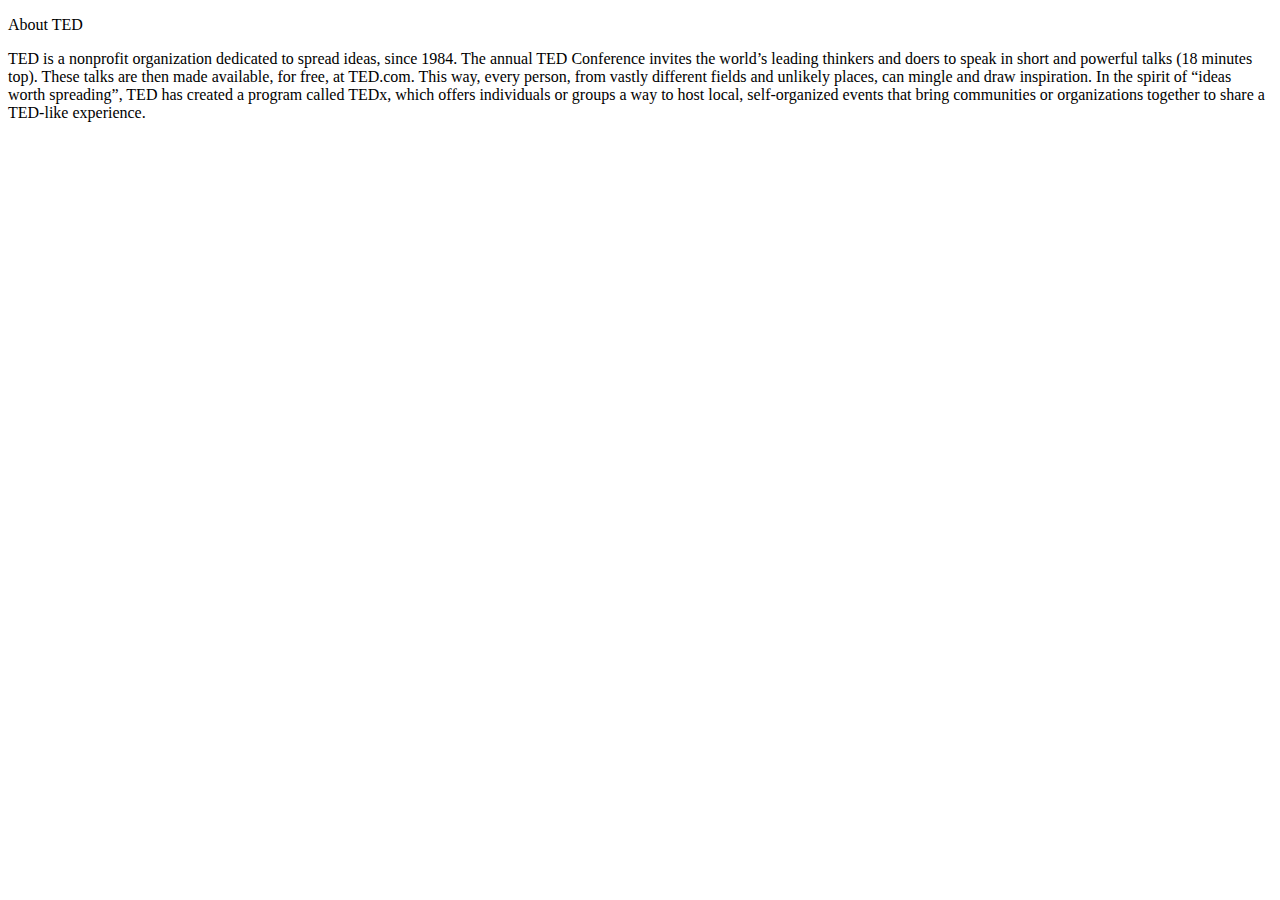
==== commit 3da4b9aa: "added DOMMouseScroll to disable scroll on Firefox" ====
--- a/about.html
+++ b/about.html
@@ -1,32 +1,27 @@
-<html>
+<!DOCTYPE html> <!--diz ao browser que linguagem está a ler-->
+<html>  <!--inicia o documento html-->
+    
     <head>
-        <meta charset="UTF-8">
-        <meta http-equiv="content-type" content="text/html;charset=utf-8"/>
-        <meta http-equiv="X-UA-Compatible" content="IE=Edge,chrome=1">
-        <title>TEDxISTAlameda</title>
+        <title>
+            GoT Houses
+        </title>
+    </head>
 
-		<meta name="description" content="TEDxISTAlameda (x = independently organized TEDx event)."/>
-        <link rel="icon" type="image/x-icon" href="images/_favicon.png"/>
-        <meta name="viewport" content="initial-scale=1.0, maximum-scale=1.0, user-scalable=no, width=device-width"/>
-        <meta property="og:title" content="TEDxISTAlameda"/>
-        <meta property="og:type" content="website"/>
-        <meta property="og:site_name" content="TEDxISTAlameda"/>
-        <meta property="og:url" content="https://tedxistalameda.com/"/>
-        <!--<meta property="og:image" content="https://tedxistalameda.com/images/tedxistalameda_social.jpg"/>-->
-        <meta property="og:description" content="TEDxISTAlameda."/>
-        <meta name="twitter:card" content="summary"/>
-        <meta name="twitter:description" content="TEDxISTAlameda."/>
-        <meta name="twitter:title" content="TEDxISTAlameda"/>
-        <meta name="twitter:site" content="@TEDxISTAlameda"/>
-        <!--<meta name="twitter:image" content="https://tedxistalameda.com/images/tedxistalameda_social.jpg"/> -->
-		
-        <link href="css/tedxistalameda.css" rel="stylesheet" type='text/css'>
-		<link href="css/team.css" rel="stylesheet" type='text/css'>
+    <body>
 
-	</head>
-    <body>
-    <div>
-        Some Text Some TextSome TextSome TextSome TextSome TextSome Text Some Text Some TextSome TextSome TextSome TextSome TextSome TextSome Text Some TextSome TextSome TextSome TextSome TextSome TextSome Text Some TextSome TextSome TextSome TextSome TextSome TextSome Text Some TextSome TextSome TextSome TextSome TextSome TextSome Text Some TextSome TextSome TextSome TextSome TextSome TextSome Text Some TextSome TextSome TextSome TextSome TextSome TextSome Text Some TextSome TextSome TextSome TextSome TextSome TextSome Text Some TextSome TextSome TextSome TextSome TextSome TextSome Text Some TextSome TextSome TextSome TextSome TextSome TextSome Text Some TextSome TextSome TextSome TextSome TextSome TextSome Text Some TextSome TextSome TextSome TextSome TextSome TextSome Text Some TextSome TextSome TextSome TextSome TextSome TextSome Text Some TextSome TextSome TextSome TextSome TextSome TextSome Text Some TextSome TextSome TextSome TextSome TextSome TextSome Text Some TextSome TextSome TextSome TextSome TextSome TextSome Text Some TextSome TextSome TextSome TextSome TextSome TextSome Text Some TextSome TextSome TextSome TextSome TextSome TextSome Text Some TextSome TextSome TextSome TextSome TextSome TextSome Text Some TextSome TextSome TextSome TextSome TextSome TextSome Text Some TextSome TextSome TextSome TextSome TextSome TextSome Text Some TextSome TextSome TextSome TextSome TextSome TextSome Text Some TextSome TextSome TextSome TextSome TextSome TextSome Text Some TextSome TextSome TextSome TextSome TextSome TextSome Text Some TextSome TextSome TextSome TextSome TextSome TextSome Text Some TextSome TextSome TextSome TextSome TextSome TextSome Text Some TextSome TextSome TextSome TextSome TextSome TextSome Text Some TextSome TextSome TextSome TextSome TextSome TextSome Text Some TextSome TextSome TextSome TextSome TextSome TextSome Text Some TextSome TextSome TextSome TextSome TextSome TextSome Text Some TextSome TextSome TextSome TextSome TextSome TextSome Text Some TextSome TextSome TextSome TextSome TextSome TextSome Text Some TextSome TextSome TextSome TextSome TextSome TextSome Text Some TextSome TextSome TextSome TextSome TextSome TextSome Text Some TextSome TextSome TextSome TextSome TextSome TextSome Text Some TextSome TextSome TextSome TextSome TextSome TextSome Text Some TextSome TextSome TextSome TextSome TextSome TextSome Text Some TextSome TextSome TextSome TextSome TextSome TextSome Text Some TextSome TextSome TextSome TextSome TextSome TextSome Text Some TextSome TextSome TextSome TextSome TextSome TextSome Text Some TextSome TextSome TextSome TextSome TextSome TextSome Text Some TextSome TextSome TextSome TextSome TextSome TextSome Text Some TextSome TextSome TextSome TextSome TextSome TextSome Text Some TextSome TextSome TextSome TextSome TextSome TextSome Text Some TextSome TextSome TextSome TextSome TextSome TextSome Text Some TextSome TextSome TextSome TextSome TextSome TextSome Text Some TextSome TextSome TextSome TextSome TextSome TextSome Text Some TextSome TextSome TextSome TextSome TextSome Text
-    </div>
+        <p>About TED</p>
+        <p>TED is a nonprofit organization dedicated to spread ideas, since 1984. The annual TED Conference invites the world’s leading thinkers and doers to speak in short and powerful talks (18 minutes top). These talks are then made available, for free, at TED.com. This way, every person, from vastly different fields and unlikely places, can mingle and draw inspiration. 
+        In the spirit of “ideas worth spreading”, TED has created a program called TEDx, which offers individuals or groups a way to host local, self-organized events that bring communities or organizations together to share a TED-like experience.
+        </p>
+
+        
+     
     </body>
-</html>+
+</html> <!--termina o documento html-->
+
+
+
+
+
+
